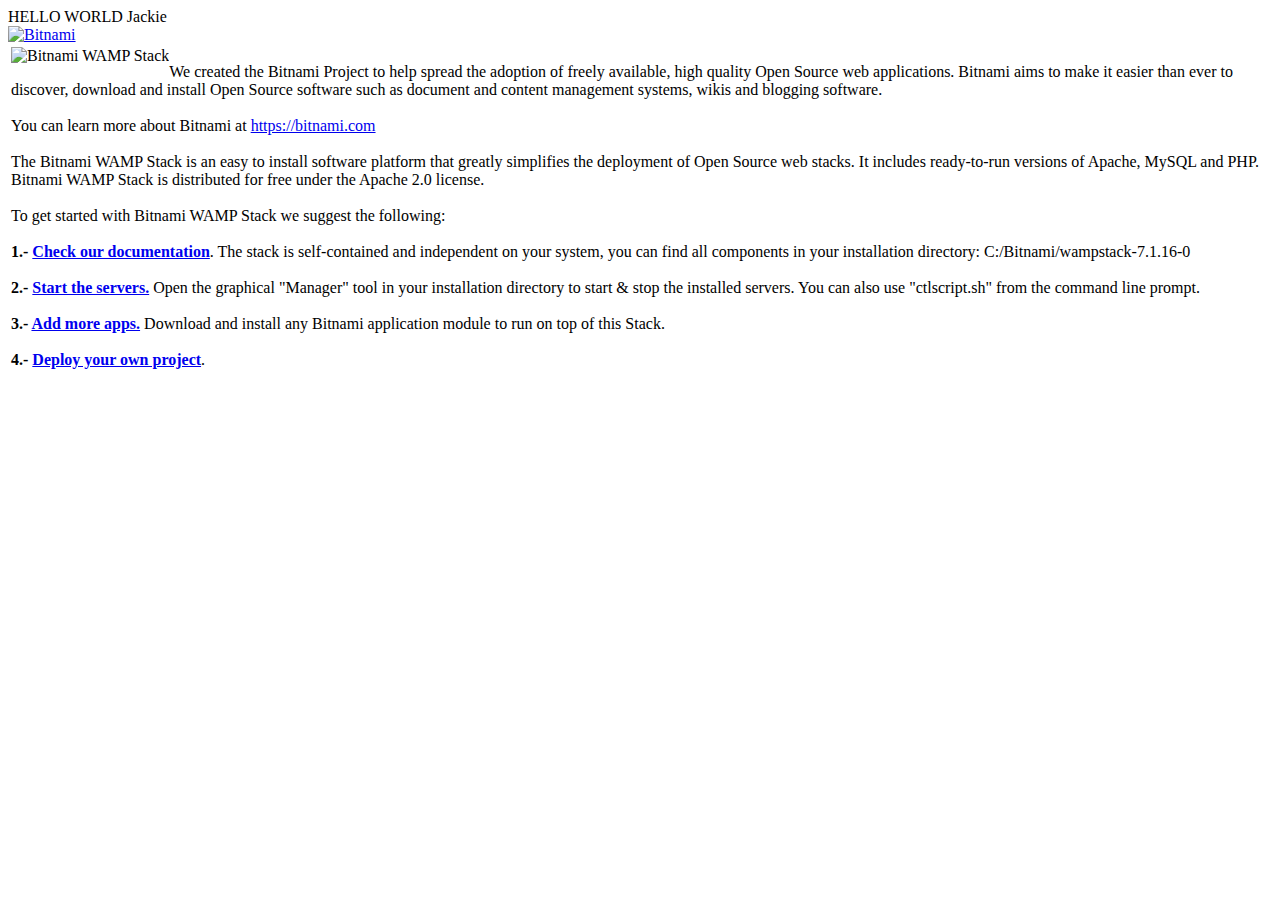
==== index.html @ ceb3adae "[initial test] image" ====
<!DOCTYPE html PUBLIC "-//W3C//DTD XHTML 1.0 Transitional//EN" "http://www.w3.org/TR/xhtml1/DTD/xhtml1-transitional.dtd">
<html xmlns="http://www.w3.org/1999/xhtml">
<head>
<meta http-equiv="Content-Type" content="text/html; charset=utf-8" />
<title>Bitnami: Open Source. Simplified</title>
<link href="bitnami.css" media="all" rel="Stylesheet" type="text/css" />
</head>
<body>
HELLO WORLD Jackie
<div id="container">
  <div id="header"> 
    <div id="bitnami">
        <a href="/"><img alt="Bitnami" src="img/bitnami.png?1186088387" /></a>
    </div>
  </div>
    <div id="menu_launch_page">
      <table cellpadding="0" cellspacing="0">
        <tr>
          <td><img src="img/index.png" alt="" /></td>
          <td><a href="applications.html"><img src="img/tab2_welcome.png" alt="" /></a></td>
        </tr>
      </table>
    </div>
  <div id="lowerContainer">
    <div id="content">
        <div align="center">
<table class="tableParagraph">
<tr>
<td class="container">
<img align="left" src="img/wampstack.png" alt="Bitnami WAMP Stack"/>
<p>We created the Bitnami Project to help spread the adoption of freely
available, high quality Open Source web applications. Bitnami aims to make
it easier than ever to discover, download and install Open Source software such 
as document and content management systems, wikis and blogging software.<br/><br/>

You can learn more about Bitnami at <a href="https://bitnami.com">https://bitnami.com</a><br/><br/>

The Bitnami WAMP Stack is an easy to install
software platform that greatly simplifies the deployment of Open Source web
stacks. It includes ready-to-run versions of
Apache, MySQL and PHP. Bitnami WAMP Stack is
distributed for free under the Apache 2.0 license.<br/><br/> 
To get started with Bitnami WAMP Stack we suggest the following:<br/><br/>


<b>1.- <a target="_blank" href="https://docs.bitnami.com/installer/infrastructure/wamp/">Check our documentation</a></b>. The stack is self-contained and independent on your system, you can find all components in your installation directory: C:/Bitnami/wampstack-7.1.16-0<br/><br/>
<b>2.- <a target="_blank" href="https://docs.bitnami.com/installer/infrastructure/wamp/#how-to-start-or-stop-the-servers">Start the servers.</a></b> Open the graphical "Manager" tool in your installation directory to start &amp; stop the installed servers. You can also use "ctlscript.sh" from the command line prompt. <br/><br/>
<b>3.- <a target="_blank" href="https://docs.bitnami.com/installer/infrastructure/wamp/#add-applications-amp">Add more apps.</a></b> Download and install any Bitnami application module to run on top of this Stack.<br/><br/>
<b>4.- <a target="_blank" href="https://docs.bitnami.com/installer/infrastructure/wamp/#how-to-create-a-custom-php-application">Deploy your own project</a></b>.
</p>
</td>
</tr>
</table>
        </div>
        <br/><br/>
   </div>
  </div>
</div>
</body>
</html>
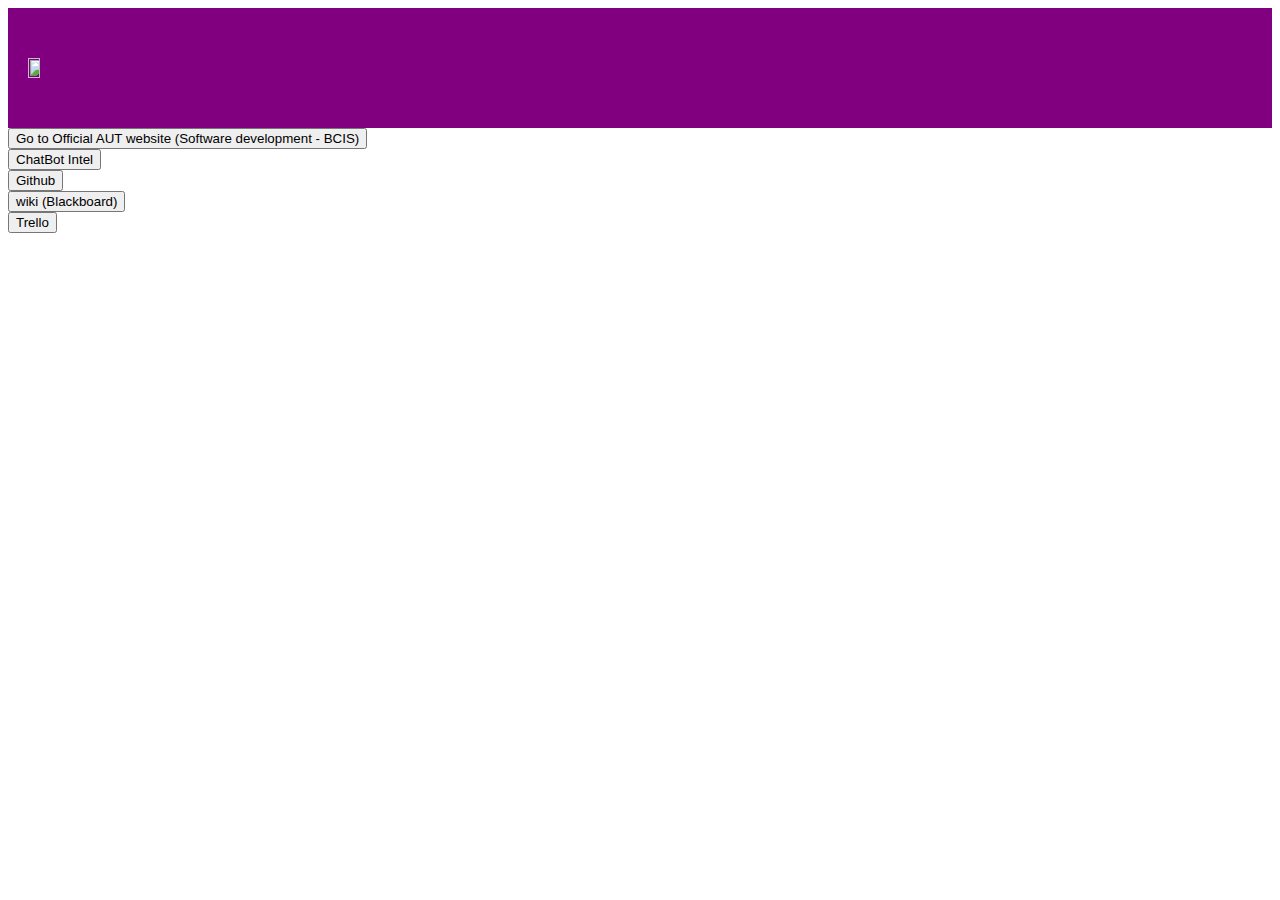
==== commit b3fffa5a: "[modify] index page" ====
--- a/index.html
+++ b/index.html
@@ -1,60 +1,46 @@
-<!DOCTYPE html PUBLIC "-//W3C//DTD XHTML 1.0 Transitional//EN" "http://www.w3.org/TR/xhtml1/DTD/xhtml1-transitional.dtd">
-<html xmlns="http://www.w3.org/1999/xhtml">
+ <!DOCTYPE html>
+<html lang="en">
 <head>
-<meta http-equiv="Content-Type" content="text/html; charset=utf-8" />
-<title>Bitnami: Open Source. Simplified</title>
-<link href="bitnami.css" media="all" rel="Stylesheet" type="text/css" />
+<title>Page Title</title>
+<meta charset="UTF-8">
+<meta name="viewport" content="width=device-width, initial-scale=1">
+	<style>
+
+	body 
+	{
+    font-family: Arial, Helvetica, sans-serif;
+	}
+	
+	
+	</style>
+	
+	<link rel="stylesheet" type = "text/css" href="websitescss.css">
+
 </head>
 <body>
-HELLO WORLD Jackie
-<div id="container">
-  <div id="header"> 
-    <div id="bitnami">
-        <a href="/"><img alt="Bitnami" src="img/bitnami.png?1186088387" /></a>
-    </div>
-  </div>
-    <div id="menu_launch_page">
-      <table cellpadding="0" cellspacing="0">
-        <tr>
-          <td><img src="img/index.png" alt="" /></td>
-          <td><a href="applications.html"><img src="img/tab2_welcome.png" alt="" /></a></td>
-        </tr>
-      </table>
-    </div>
-  <div id="lowerContainer">
-    <div id="content">
-        <div align="center">
-<table class="tableParagraph">
-<tr>
-<td class="container">
-<img align="left" src="img/wampstack.png" alt="Bitnami WAMP Stack"/>
-<p>We created the Bitnami Project to help spread the adoption of freely
-available, high quality Open Source web applications. Bitnami aims to make
-it easier than ever to discover, download and install Open Source software such 
-as document and content management systems, wikis and blogging software.<br/><br/>
+<div style="background-color:purple;color:white;padding:20px;">
+	<h1><img src="img/AUT-logo-tab-international.jpg" style="width:10%;height:10%;">
+	
+	
 
-You can learn more about Bitnami at <a href="https://bitnami.com">https://bitnami.com</a><br/><br/>
+</h1>
+</div>
 
-The Bitnami WAMP Stack is an easy to install
-software platform that greatly simplifies the deployment of Open Source web
-stacks. It includes ready-to-run versions of
-Apache, MySQL and PHP. Bitnami WAMP Stack is
-distributed for free under the Apache 2.0 license.<br/><br/> 
-To get started with Bitnami WAMP Stack we suggest the following:<br/><br/>
-
-
-<b>1.- <a target="_blank" href="https://docs.bitnami.com/installer/infrastructure/wamp/">Check our documentation</a></b>. The stack is self-contained and independent on your system, you can find all components in your installation directory: C:/Bitnami/wampstack-7.1.16-0<br/><br/>
-<b>2.- <a target="_blank" href="https://docs.bitnami.com/installer/infrastructure/wamp/#how-to-start-or-stop-the-servers">Start the servers.</a></b> Open the graphical "Manager" tool in your installation directory to start &amp; stop the installed servers. You can also use "ctlscript.sh" from the command line prompt. <br/><br/>
-<b>3.- <a target="_blank" href="https://docs.bitnami.com/installer/infrastructure/wamp/#add-applications-amp">Add more apps.</a></b> Download and install any Bitnami application module to run on top of this Stack.<br/><br/>
-<b>4.- <a target="_blank" href="https://docs.bitnami.com/installer/infrastructure/wamp/#how-to-create-a-custom-php-application">Deploy your own project</a></b>.
-</p>
-</td>
-</tr>
-</table>
-        </div>
-        <br/><br/>
-   </div>
-  </div>
-</div>
+<form action="https://www.aut.ac.nz/study/study-options/engineering-computer-and-mathematical-sciences/courses/bachelor-of-computer-and-information-sciences/software-development-major">
+    <input type="submit" value="Go to Official AUT website (Software development - BCIS)" />
+</form>
+<form action="./module/chatform.php">
+    <input type="submit" value="ChatBot Intel" />
+</form>
+<form action="https://github.com/SakuraiSensei/Chatbot-Team-40">
+    <input type="submit" value="Github" />
+</form>
+<form action="https://blackboard.aut.ac.nz/webapps/Bb-wiki-bb_bb60/wikiView?course_id=_88987_1&group_id=_115469_1">
+    <input type="submit" value="wiki (Blackboard)" />
+</form>
+<form action="https://trello.com/b/Rjj3wgk4/chatbot-team-40-intel">
+    <input type="submit" value="Trello" />
+</form>
+ 
 </body>
-</html>
+</html> 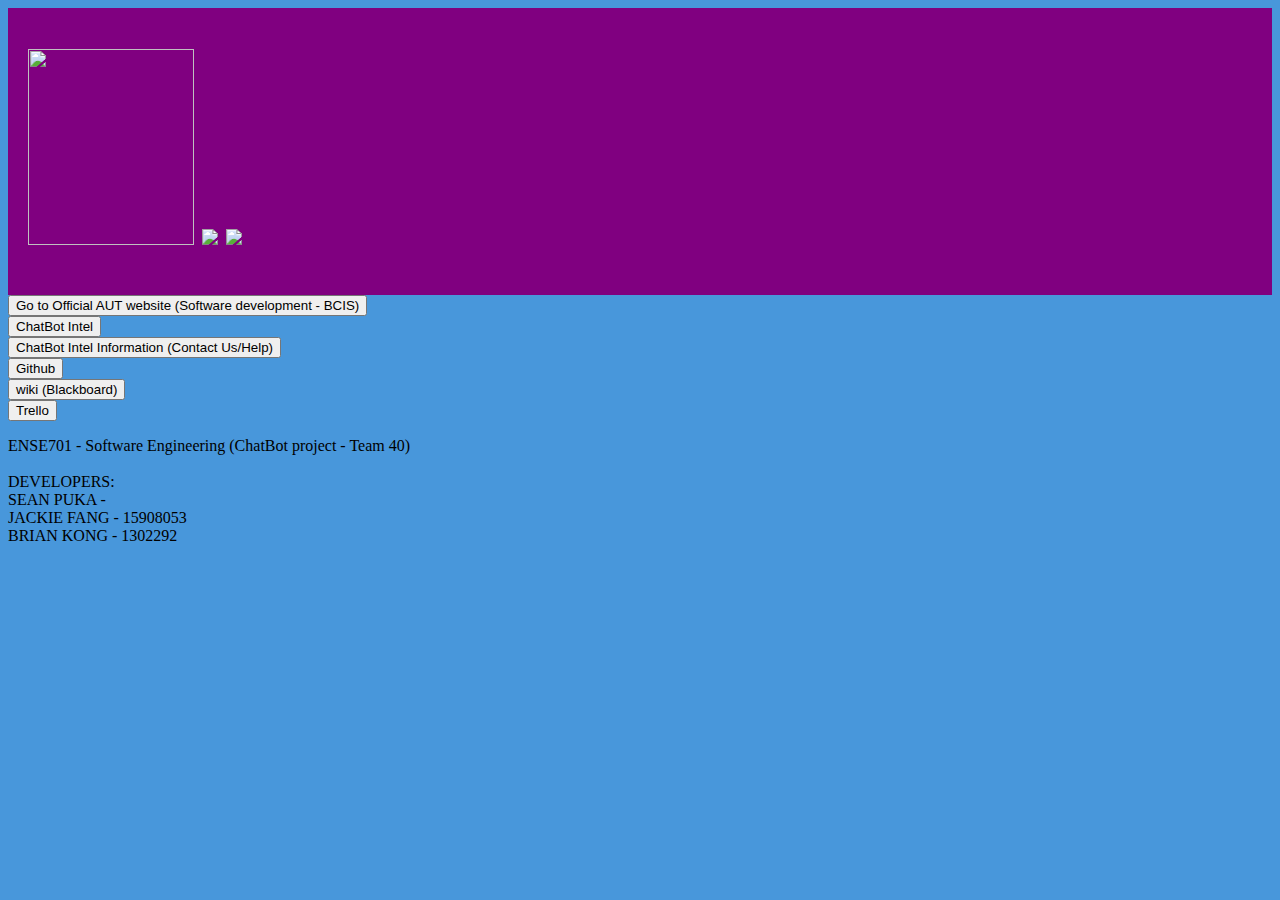
==== commit 80616ba1: "Added ID" ====
--- a/index.html
+++ b/index.html
@@ -2,45 +2,40 @@
 <html lang="en">
 <head>
 <title>Page Title</title>
-<meta charset="UTF-8">
-<meta name="viewport" content="width=device-width, initial-scale=1">
-	<style>
-
-	body 
-	{
-    font-family: Arial, Helvetica, sans-serif;
-	}
-	
-	
-	</style>
-	
-	<link rel="stylesheet" type = "text/css" href="websitescss.css">
-
+<link rel="stylesheet" type="text/css" href="./websitecss.css">
 </head>
-<body>
+<body style="background-color:#4897db;">
 <div style="background-color:purple;color:white;padding:20px;">
-	<h1><img src="img/AUT-logo-tab-international.jpg" style="width:10%;height:10%;">
-	
-	
-
+<h1>
+<img class="aut" src="img/AUT-logo-tab-international.jpg" style="width:166px;height:196px;">
+<img class="no-mobile1" src="img/background.jpg" style="height:196px;">
+<img class="no-mobile2" src="img/background.jpg" style="height:196px;">
 </h1>
 </div>
-
 <form action="https://www.aut.ac.nz/study/study-options/engineering-computer-and-mathematical-sciences/courses/bachelor-of-computer-and-information-sciences/software-development-major">
-    <input type="submit" value="Go to Official AUT website (Software development - BCIS)" />
+    <input class="button" type="submit" value="Go to Official AUT website (Software development - BCIS)" />
 </form>
 <form action="./module/chatform.php">
-    <input type="submit" value="ChatBot Intel" />
+    <input class="button intel" type="submit" value="ChatBot Intel" />
+</form>
+<form action="./module/chatform.php">
+    <input class="button" type="submit" value="ChatBot Intel Information (Contact Us/Help)" />
 </form>
 <form action="https://github.com/SakuraiSensei/Chatbot-Team-40">
-    <input type="submit" value="Github" />
+    <input class="button intel" type="submit" value="Github" />
 </form>
 <form action="https://blackboard.aut.ac.nz/webapps/Bb-wiki-bb_bb60/wikiView?course_id=_88987_1&group_id=_115469_1">
-    <input type="submit" value="wiki (Blackboard)" />
+    <input class="button" type="submit" value="wiki (Blackboard)" />
 </form>
 <form action="https://trello.com/b/Rjj3wgk4/chatbot-team-40-intel">
-    <input type="submit" value="Trello" />
+    <input class="button intel" type="submit" value="Trello" />
 </form>
- 
+<p>
+ENSE701 - Software Engineering (ChatBot project - Team 40) <BR><BR>
+DEVELOPERS: <BR>
+SEAN PUKA - <BR>
+JACKIE FANG - 15908053<BR>
+BRIAN KONG - 1302292
+</p>
 </body>
-</html> +</html>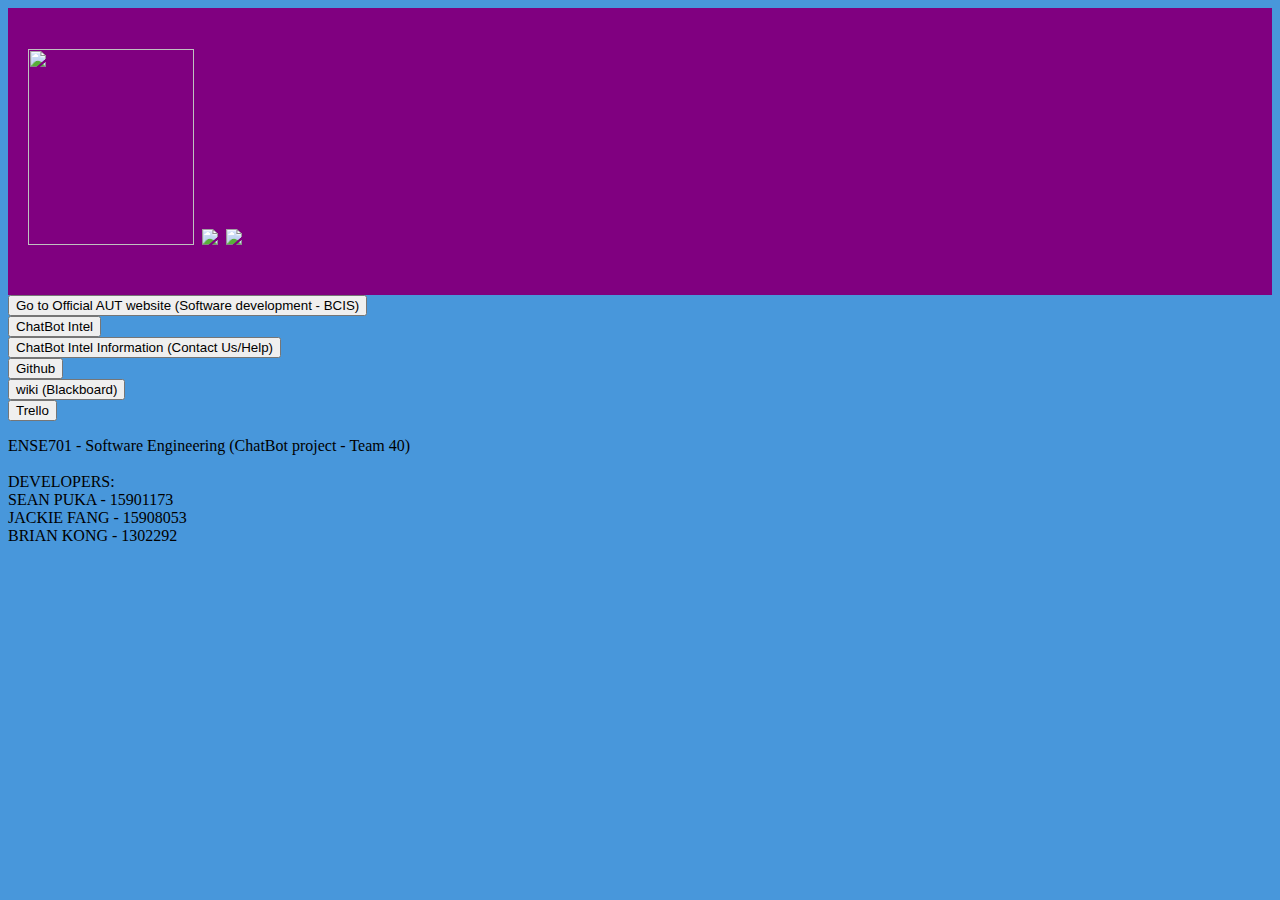
==== commit e22bde3e: "[modify] add id" ====
--- a/index.html
+++ b/index.html
@@ -33,7 +33,7 @@
 <p>
 ENSE701 - Software Engineering (ChatBot project - Team 40) <BR><BR>
 DEVELOPERS: <BR>
-SEAN PUKA - <BR>
+SEAN PUKA - 15901173<BR>
 JACKIE FANG - 15908053<BR>
 BRIAN KONG - 1302292
 </p>
